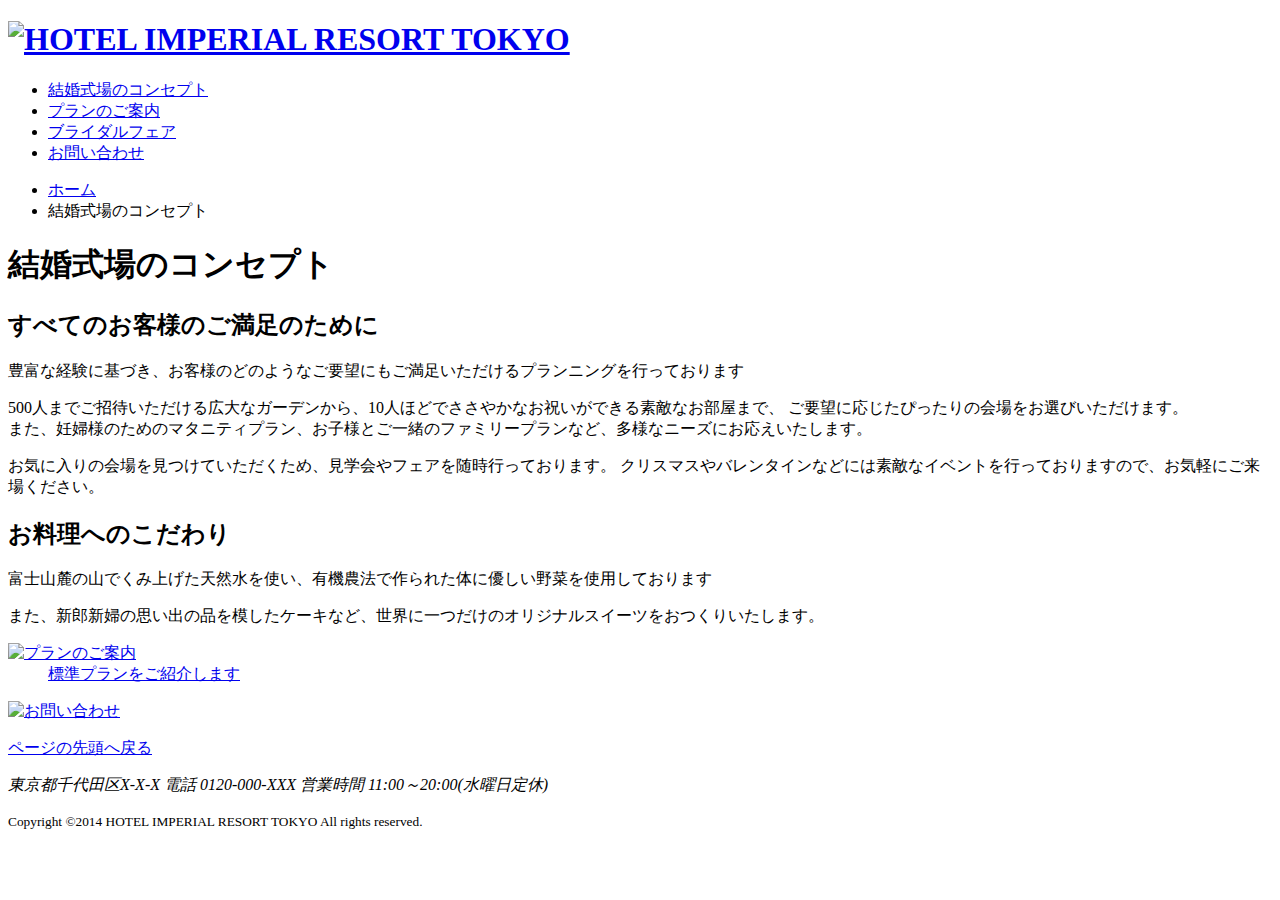
==== concept.html @ 2e2fe066 "Add files via upload" ====
﻿<!DOCTYPE html>
<html lang="ja">
<head>
    <meta charset="UTF-8">
    <meta http-equiv="X-UA-Compatible" content="IE=edge">
    <meta name="viewport" content="width=device-width, initial-scale=1.0">
    <title>結婚式場のコンセプト - HOTEL IMPERIAL RESORT TOKYO</title>
    <link rel="stylesheet" href="css/style.css">

</head>
<body id="concept">
    <header id="top">
        <h1>
            <a href="index.html">
                <img src="images/logo.png" alt="HOTEL IMPERIAL RESORT TOKYO">
            </a>
        </h1>
    </header>
    <nav>
        <!-- ul>li*4 -->
        <ul>
            <li id="nav_concept"><a href="concept.html">結婚式場のコンセプト</a></li>
            <li id="nav_plan"><a href="plan.html">プランのご案内</a></li>
            <li id="nav_fair"><a href="fair.html">ブライダルフェア</a></li>
            <li id="nav_contact"><a href="contact.html">お問い合わせ</a></li>
        </ul>
    </nav>
    <div id="breadcrumb">
        <ul>
            <li><a href="index.html">ホーム</a></li>
            <li>結婚式場のコンセプト</li>
        </ul>
    </div>
    <div id="contents">
        <div id="main">
            <article>
                <h1>結婚式場のコンセプト</h1>
                <section class="concept_box">
                    <h2>すべてのお客様のご満足のために</h2>
                    <p><img src="images/concept_photo1.jpg" alt="" class="image_right">豊富な経験に基づき、お客様のどのようなご要望にもご満足いただけるプランニングを行っております</p>
                    <p>500人までご招待いただける広大なガーデンから、10人ほどでささやかなお祝いができる素敵なお部屋まで、
                        ご要望に応じたぴったりの会場をお選びいただけます。<br>
                        また、妊婦様のためのマタニティプラン、お子様とご一緒のファミリープランなど、多様なニーズにお応えいたします。
                    </p>
                    <p>お気に入りの会場を見つけていただくため、見学会やフェアを随時行っております。
                        クリスマスやバレンタインなどには素敵なイベントを行っておりますので、お気軽にご来場ください。
                    </p>
                </section>
                <section class="concept_box">
                    <h2>お料理へのこだわり</h2>
                    <p><img src="images/concept_photo2.jpg" alt="" class="image_left">富士山麓の山でくみ上げた天然水を使い、有機農法で作られた体に優しい野菜を使用しております</p>
                    <p>また、新郎新婦の思い出の品を模したケーキなど、世界に一つだけのオリジナルスイーツをおつくりいたします。</p>
                </section>
            </article>
        </div>
        <div id="sub">
            <aside>
                <div class="bnr_inner">
                    <a href="plan.html">
                        <!-- dl>dt+dd -->
                        <dl>
                            <dt><img src="images/bnr_plan.jpg" alt="プランのご案内"></dt>
                            <dd>標準プランをご紹介します</dd>
                        </dl>
                    </a>
                </div>
                <div class="bnr_inner">
                    <a href="contact.html">
                        <p><img src="images/bnr_contact.png" alt="お問い合わせ"></p>
                    </a>
                </div>
            </aside>
        </div>
    </div>
    <footer>
        <p id="pagetop"><a href="#top">ページの先頭へ戻る</a></p>
        <address>東京都千代田区X-X-X 電話 0120-000-XXX 営業時間 11:00～20:00(水曜日定休)</address>
        <p id="copyright"><small>Copyright &copy;2014 HOTEL IMPERIAL RESORT TOKYO All rights reserved.</small></p>
        <!-- <p>&reg; &trade; &quot; &gt; &lt; &amp; &nbsp;</p> -->
    </footer>
</body>
</html>
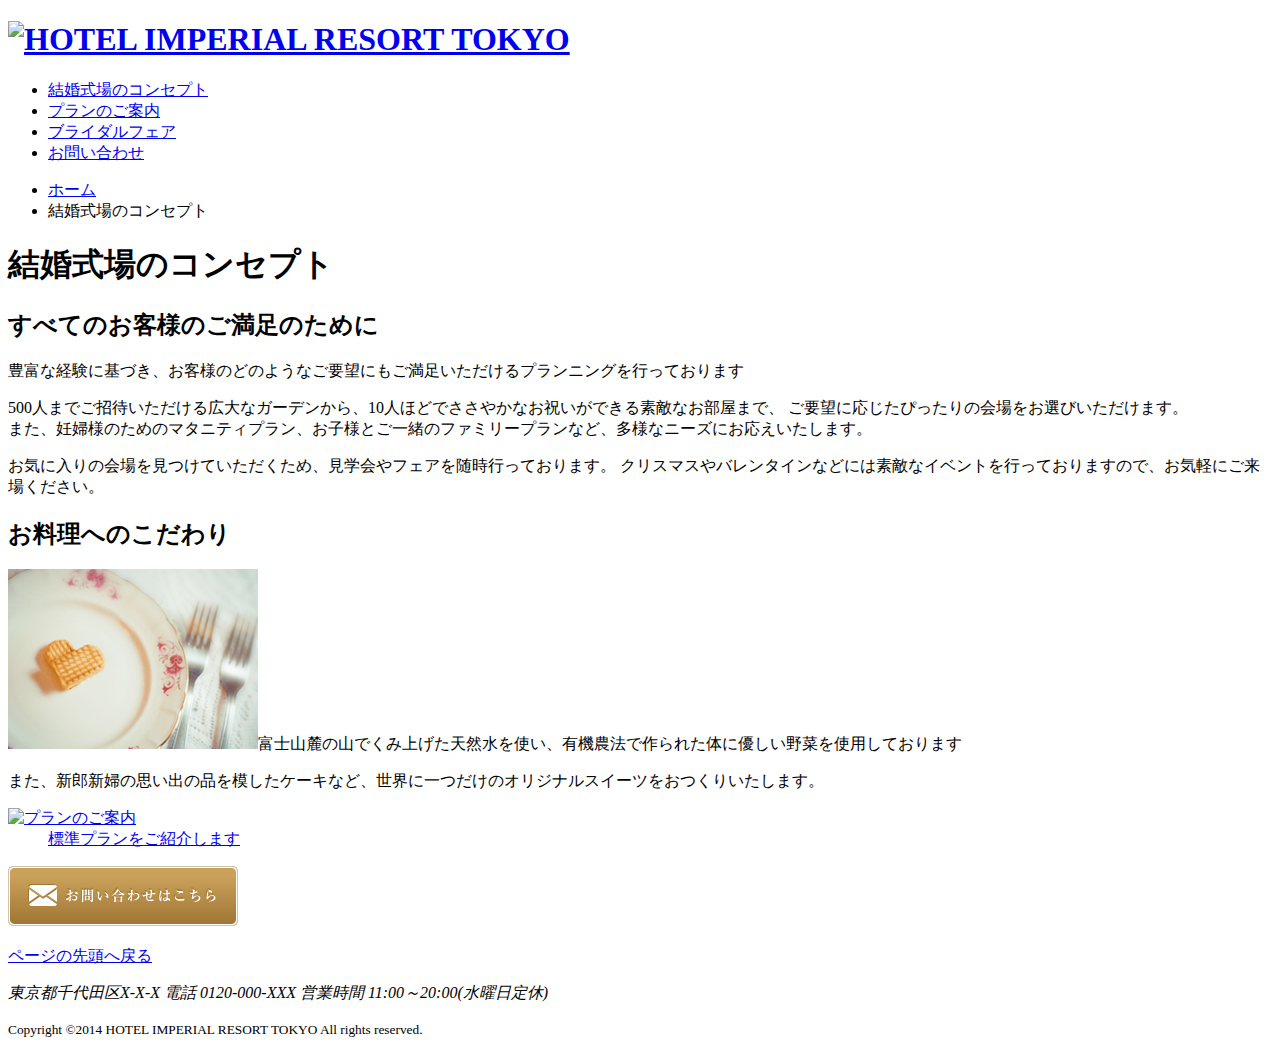
==== commit e1010738: "Update concept.html" ====
--- a/concept.html
+++ b/concept.html
@@ -1,5 +1,6 @@
 ﻿<!DOCTYPE html>
 <html lang="ja">
+
 <head>
     <meta charset="UTF-8">
     <meta http-equiv="X-UA-Compatible" content="IE=edge">
@@ -8,6 +9,7 @@
     <link rel="stylesheet" href="css/style.css">
 
 </head>
+
 <body id="concept">
     <header id="top">
         <h1>
@@ -37,7 +39,8 @@
                 <h1>結婚式場のコンセプト</h1>
                 <section class="concept_box">
                     <h2>すべてのお客様のご満足のために</h2>
-                    <p><img src="images/concept_photo1.jpg" alt="" class="image_right">豊富な経験に基づき、お客様のどのようなご要望にもご満足いただけるプランニングを行っております</p>
+                    <p><img src="images/concept_photo1.jpg" alt=""
+                            class="image_right">豊富な経験に基づき、お客様のどのようなご要望にもご満足いただけるプランニングを行っております</p>
                     <p>500人までご招待いただける広大なガーデンから、10人ほどでささやかなお祝いができる素敵なお部屋まで、
                         ご要望に応じたぴったりの会場をお選びいただけます。<br>
                         また、妊婦様のためのマタニティプラン、お子様とご一緒のファミリープランなど、多様なニーズにお応えいたします。
@@ -48,7 +51,8 @@
                 </section>
                 <section class="concept_box">
                     <h2>お料理へのこだわり</h2>
-                    <p><img src="images/concept_photo2.jpg" alt="" class="image_left">富士山麓の山でくみ上げた天然水を使い、有機農法で作られた体に優しい野菜を使用しております</p>
+                    <p><img src="images/concept_photo2.jpg" alt=""
+                            class="image_left">富士山麓の山でくみ上げた天然水を使い、有機農法で作られた体に優しい野菜を使用しております</p>
                     <p>また、新郎新婦の思い出の品を模したケーキなど、世界に一つだけのオリジナルスイーツをおつくりいたします。</p>
                 </section>
             </article>
@@ -79,4 +83,5 @@
         <!-- <p>&reg; &trade; &quot; &gt; &lt; &amp; &nbsp;</p> -->
     </footer>
 </body>
-</html>
+
+</html>